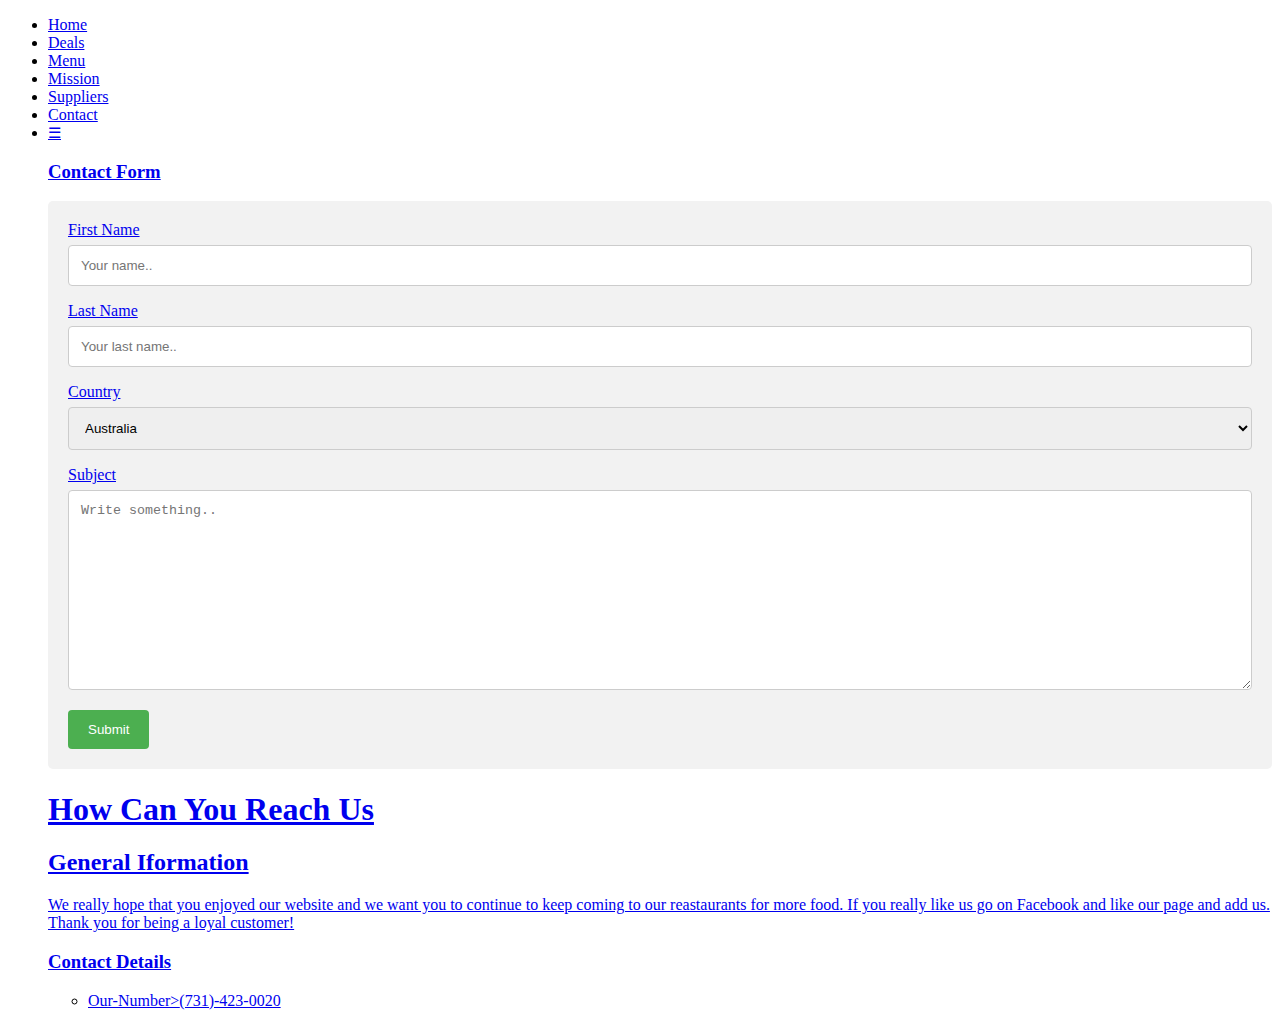
==== Contact.html @ 1a39fe98 "Add files via upload" ====
<!DOCTYPE html>
<html>
  <body>
<head> 
  <title>Contact Us | Steveo's</title>
  <style>
input[type=text], select, textarea {
    width: 100%;
    padding: 12px;
    border: 1px solid #ccc;
    border-radius: 4px;
    box-sizing: border-box;
    margin-top: 6px;
    margin-bottom: 16px;
    resize: vertical;
}

input[type=submit] {
    background-color: #4CAF50;
    color: white;
    padding: 12px 20px;
    border: none;
    border-radius: 4px;
    cursor: pointer;
}

input[type=submit]:hover {
    background-color: #45a049;
}

.container {
    border-radius: 5px;
    background-color: #f2f2f2;
    padding: 20px;
}
</style>
</head>
        <nav>
        <ul>
  <li><a href="#index.html">Home</a></li>
  <li><a href="#deals.html">Deals</a></li>
  <li><a href="#menu.html">Menu</a></li>
  <li><a href="#mission.html">Mission</a></li>
  <li><a href="#suppliers.html">Suppliers</a></li>
  <li><a href="#contact.html" class="selected">Contact</a></li>
  <li><a href="javascript:void(0);" style="font-size:15px;" class="icon" onclick="myFunction()">&#9776;</a></li>
        <a href="index.html">
<h3>Contact Form</h3>

<div class="container">
  <form action="/action_page.php">
    <label for="fname">First Name</label>
    <input type="text" id="fname" name="firstname" placeholder="Your name..">

    <label for="lname">Last Name</label>
    <input type="text" id="lname" name="lastname" placeholder="Your last name..">

    <label for="country">Country</label>
    <select id="country" name="country">
      <option value="australia">Australia</option>
      <option value="canada">Canada</option>
      <option value="usa">USA</option>
    </select>

    <label for="subject">Subject</label>
    <textarea id="subject" name="subject" placeholder="Write something.." style="height:200px"></textarea>

    <input type="submit" value="Submit">
  </form>
</div>
 
    <header>
    <h1>How Can You Reach Us</h1>
          <div id="wrapper">
      <section id="primary">
        <h2>General Iformation</h2>
        <p>We really hope that you enjoyed our website and we want you to continue to keep coming to our reastaurants for more food. If you really like us go on Facebook and like our page and add us. Thank you for being a loyal customer!</p>
         <section id="secondary">
   <h3>Contact Details</h3>
   <ul class="contact-info">
     <li>Our-Number><a href="tel:(731)-423-0020">(731)-423-0020</a></li>
     </body>
     </html>
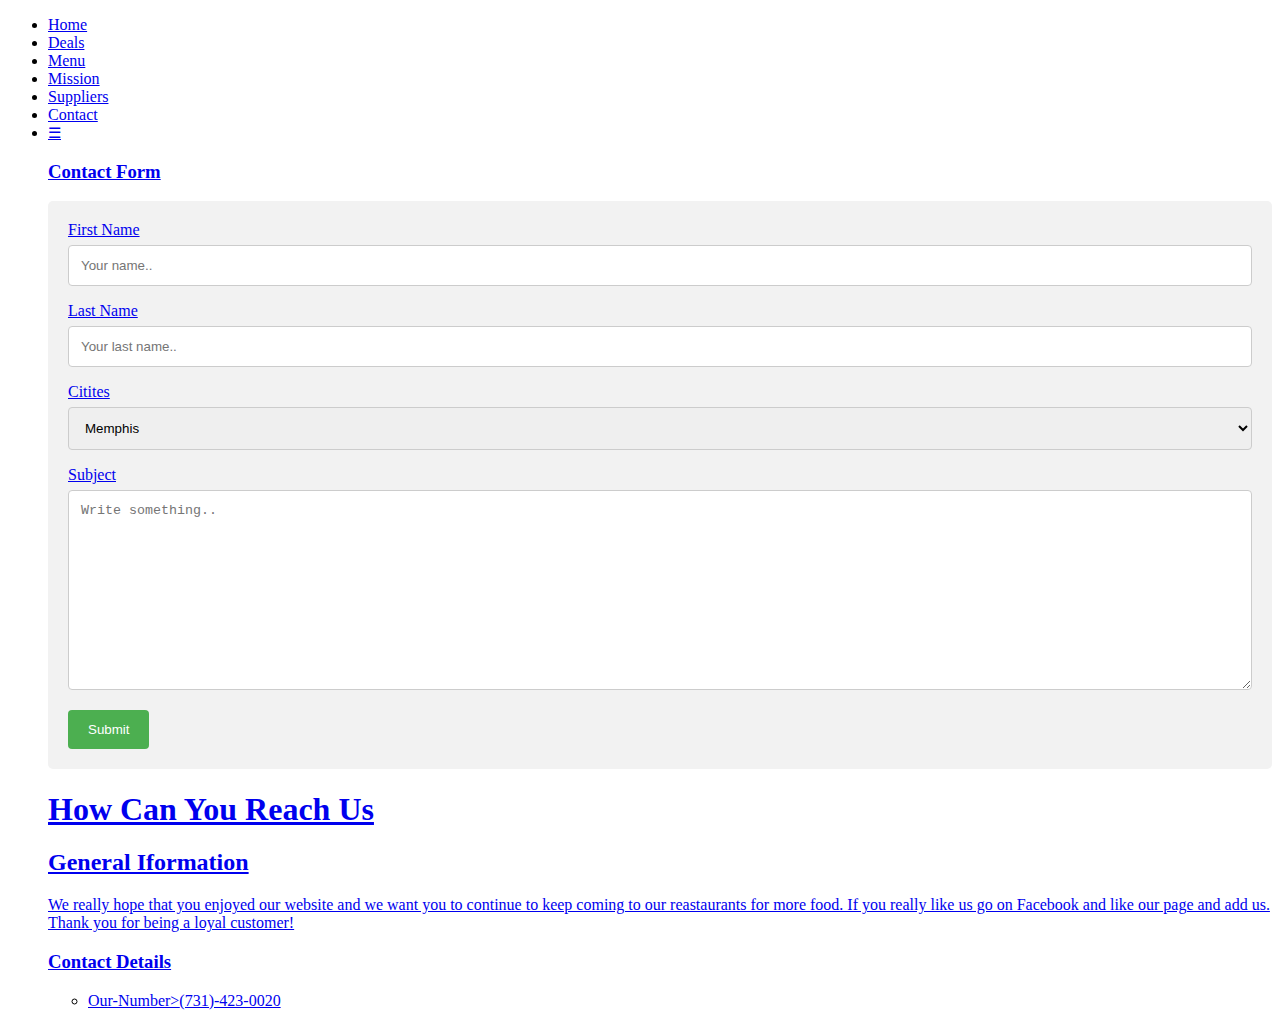
==== commit 89a557d8: "Update Contact.html" ====
--- a/Contact.html
+++ b/Contact.html
@@ -37,12 +37,12 @@
 </head>
         <nav>
         <ul>
-  <li><a href="#index.html">Home</a></li>
-  <li><a href="#deals.html">Deals</a></li>
-  <li><a href="#menu.html">Menu</a></li>
-  <li><a href="#mission.html">Mission</a></li>
-  <li><a href="#suppliers.html">Suppliers</a></li>
-  <li><a href="#contact.html" class="selected">Contact</a></li>
+  <li><a href="index.html">Home</a></li>
+  <li><a href="deals.html">Deals</a></li>
+  <li><a href="menu.html">Menu</a></li>
+  <li><a href="mission.html">Mission</a></li>
+  <li><a href="suppliers.html">Suppliers</a></li>
+  <li><a href="contact.html" class="selected">Contact</a></li>
   <li><a href="javascript:void(0);" style="font-size:15px;" class="icon" onclick="myFunction()">&#9776;</a></li>
         <a href="index.html">
 <h3>Contact Form</h3>
@@ -55,11 +55,13 @@
     <label for="lname">Last Name</label>
     <input type="text" id="lname" name="lastname" placeholder="Your last name..">
 
-    <label for="country">Country</label>
-    <select id="country" name="country">
-      <option value="australia">Australia</option>
-      <option value="canada">Canada</option>
-      <option value="usa">USA</option>
+    <label for="cities">Citites</label>
+    <select id="city" name="city">
+       <option value="memphis">Memphis</option>
+      <option value="nashville">Nashville</option>
+      <option value="atlanta">Atlanta</option>
+      <option value="chicago">Chicago</option>
+      <option value="henderson">Henderson</option>
     </select>
 
     <label for="subject">Subject</label>
@@ -80,4 +82,4 @@
    <ul class="contact-info">
      <li>Our-Number><a href="tel:(731)-423-0020">(731)-423-0020</a></li>
      </body>
-     </html>+     </html>
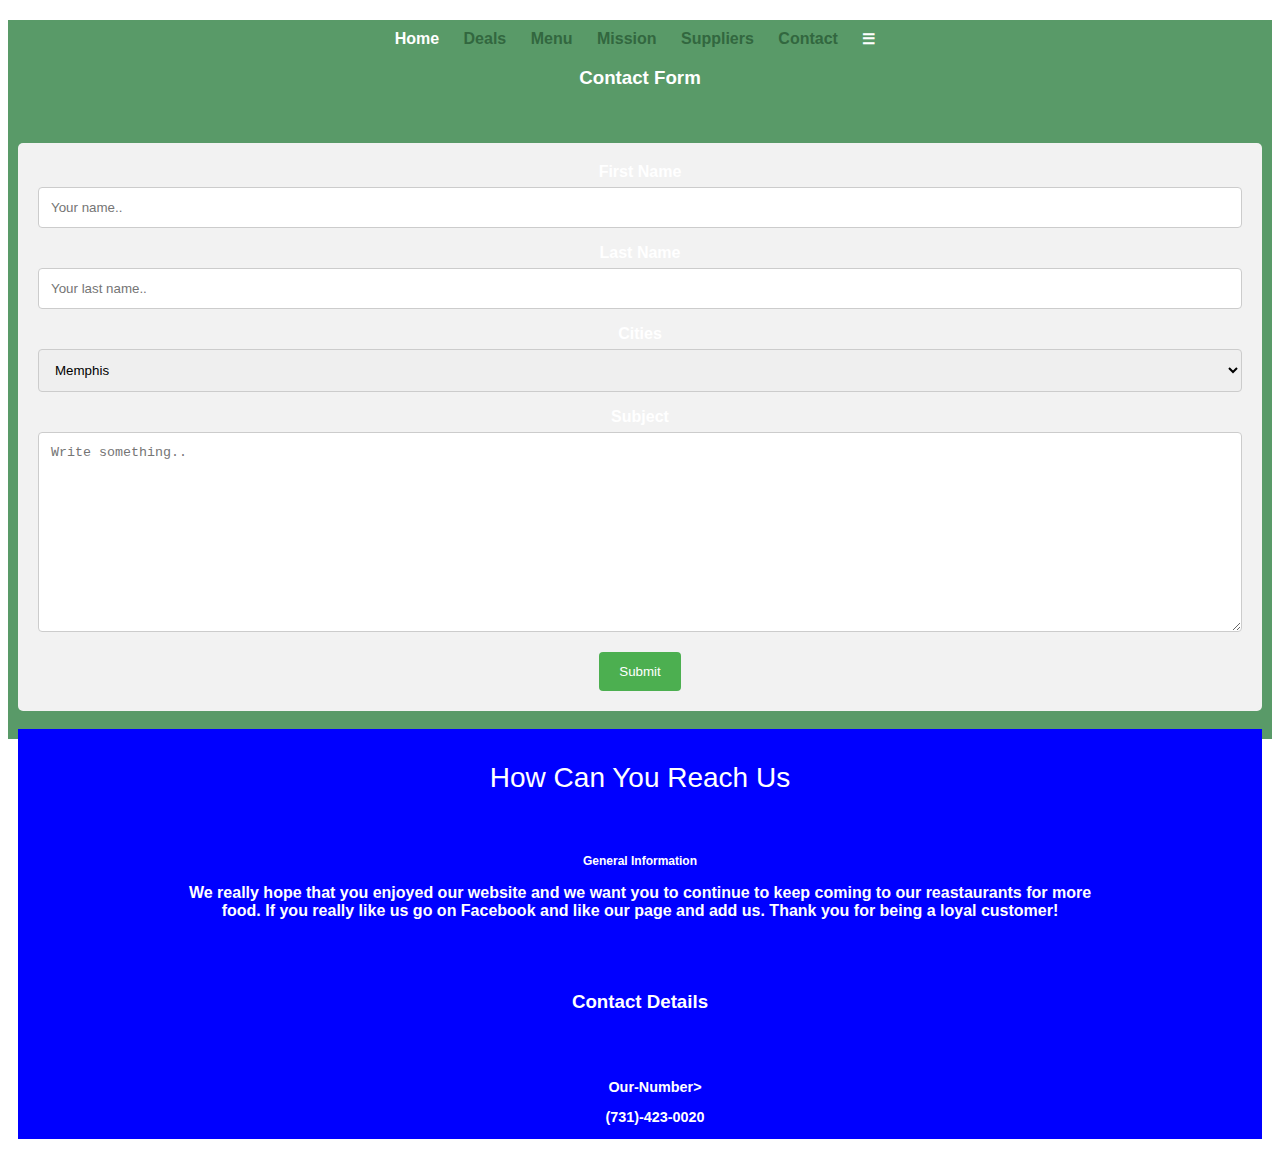
==== commit 9737290c: "Update Contact.html" ====
--- a/Contact.html
+++ b/Contact.html
@@ -35,18 +35,21 @@
 }
 </style>
 </head>
-        <nav>
+     <nav>
         <ul>
   <li><a href="index.html">Home</a></li>
-  <li><a href="deals.html">Deals</a></li>
-  <li><a href="menu.html">Menu</a></li>
-  <li><a href="mission.html">Mission</a></li>
-  <li><a href="suppliers.html">Suppliers</a></li>
-  <li><a href="contact.html" class="selected">Contact</a></li>
+  <li><a href="Deals.html" class="selected">Deals</a></li>
+  <li><a href="Menu.html" class="selected">Menu</a></li>
+  <li><a href="Mission.html" class="selected">Mission</a></li>
+  <li><a href="Suppliers.html" class="selected">Suppliers</a></li>
+  <li><a href="Contact.html" class="selected">Contact</a></li>
   <li><a href="javascript:void(0);" style="font-size:15px;" class="icon" onclick="myFunction()">&#9776;</a></li>
         <a href="index.html">
+          <body>
 <h3>Contact Form</h3>
-
+    <link rel="stylesheet" href="css/style.css">
+   <div class="topnav" id="myTopnav">
+     
 <div class="container">
   <form action="/action_page.php">
     <label for="fname">First Name</label>
@@ -55,9 +58,9 @@
     <label for="lname">Last Name</label>
     <input type="text" id="lname" name="lastname" placeholder="Your last name..">
 
-    <label for="cities">Citites</label>
-    <select id="city" name="city">
-       <option value="memphis">Memphis</option>
+    <label for="country">Cities</label>
+    <select id="country" name="country">
+      <option value="memphis">Memphis</option>
       <option value="nashville">Nashville</option>
       <option value="atlanta">Atlanta</option>
       <option value="chicago">Chicago</option>
@@ -75,11 +78,21 @@
     <h1>How Can You Reach Us</h1>
           <div id="wrapper">
       <section id="primary">
-        <h2>General Iformation</h2>
+        <h2><b>General Information</b></h2>
         <p>We really hope that you enjoyed our website and we want you to continue to keep coming to our reastaurants for more food. If you really like us go on Facebook and like our page and add us. Thank you for being a loyal customer!</p>
          <section id="secondary">
    <h3>Contact Details</h3>
    <ul class="contact-info">
      <li>Our-Number><a href="tel:(731)-423-0020">(731)-423-0020</a></li>
-     </body>
-     </html>
+    </ul>
+           </section>
+        </section>
+            </div>
+      </header>
+     </div>
+            </body>
+          </a>
+          </ul>
+       </nav>
+    </body>
+  </html>
--- a/css/style.css
+++ b/css/style.css
@@ -0,0 +1,208 @@
+/*********************************
+GENERAL
+**********************************/
+
+body { 
+  font-family: 'Open Sans', sans-serif; 
+}
+
+#wrapper {
+  max-width: 940px;
+  margin: 0 auto;
+  padding: 0 5%;
+}
+
+a {
+  text-decoration: none;
+}
+
+img{
+ max-width: 100%;
+}
+
+ h3 {
+  margin: 0 0 1m 0; }
+/*********************************
+HEADING
+**********************************/
+
+header {
+  float: left;
+  margin: 0 0 30px 0;
+  padding: 5px 0 0 0;
+  width: 100%;
+}
+
+#logo {
+  text-align: center;
+  margin: 0;
+}
+
+h1 {
+  font-family: 'Sansita', sans-serif;
+  margin: 15px 0;
+  font-size: 1.75em;
+  font-weight: normal;
+  line-height: 0.8em;
+}
+
+h2 {
+  font-size: 0.75em;
+  margin: -5px 0 0;
+  font-weight: normal;
+}
+
+
+
+/*********************************
+NAVIGATION
+**********************************/
+
+nav{
+ text-align:center;
+  padding: 10px 0;
+  margin: 20px 0 0;
+  }
+
+nav ul {
+  list-style: none;
+  margin: 0 10px;
+  padding: 0;
+}
+
+nav li {
+  display: inline-block;
+}
+
+nav a {
+  font-weight: 800;
+  padding: 15px 10px;
+}
+
+
+
+/*********************************
+FOOTER
+**********************************/
+
+footer {
+ font-size: 0.75em;
+  text-align: center;
+  clear: both;
+  padding-top: 50px;
+  color: #ccc;
+}
+
+.social-icon {
+  width: 20px;
+  height: 20px;
+  margin: 0 5px;
+}
+
+
+
+/*********************************
+PAGE: PORTFOLIO
+**********************************/
+
+#gallery {
+  margin: 0;
+  padding: 0;
+  list-style: none;
+}
+
+#gallery li {
+  float: left;
+  width: 45%;
+  margin: 2.5%;
+  background-color: #f5f5f5;
+  color: #bdc3c7;
+}
+  
+#gallery li a p {
+  margin: 0;
+  padding: 5%;
+  font-size: 0.75em;
+  color: #bdc3c7
+}
+
+
+
+/*********************************
+PAGE: ABOUT
+**********************************/
+
+/*********************************
+PAGE: CONTACT
+**********************************/
+
+.contact-info {
+  list-style: none;
+  padding: 0;
+  margin: 0;
+  font-size: 0.9em;
+}
+
+.contact-info a {
+  display: block;
+  min-height: 20px;
+  background-repeat: no-repeat;
+  background-size: 20px 20px;
+  padding: 0 0 0 30px;
+  margin: 0 0 10px;
+}
+
+/*********************************
+COLORS
+**********************************/
+
+/* site body */
+body{
+  background-color: #fff;
+  color: #fff;
+}
+
+/* green header */
+header {
+  background:  #0000ff;
+  border-color: #599a68;
+}
+
+/* nav background on mobile */
+nav {
+  background: #599a68;
+}
+
+
+/* logo text */
+h1, h2 {
+ color: #fff; 
+}
+
+/* links */
+a {
+  color: #6ab47b;
+}
+
+/* nav link */
+nav a, nav a:visited {
+  color: #fff;
+}
+
+/* selected nav link */
+nav a.selected, nav a:hover {
+  color: #32673f;
+}
+
+
+
+
+
+
+
+
+
+
+
+
+
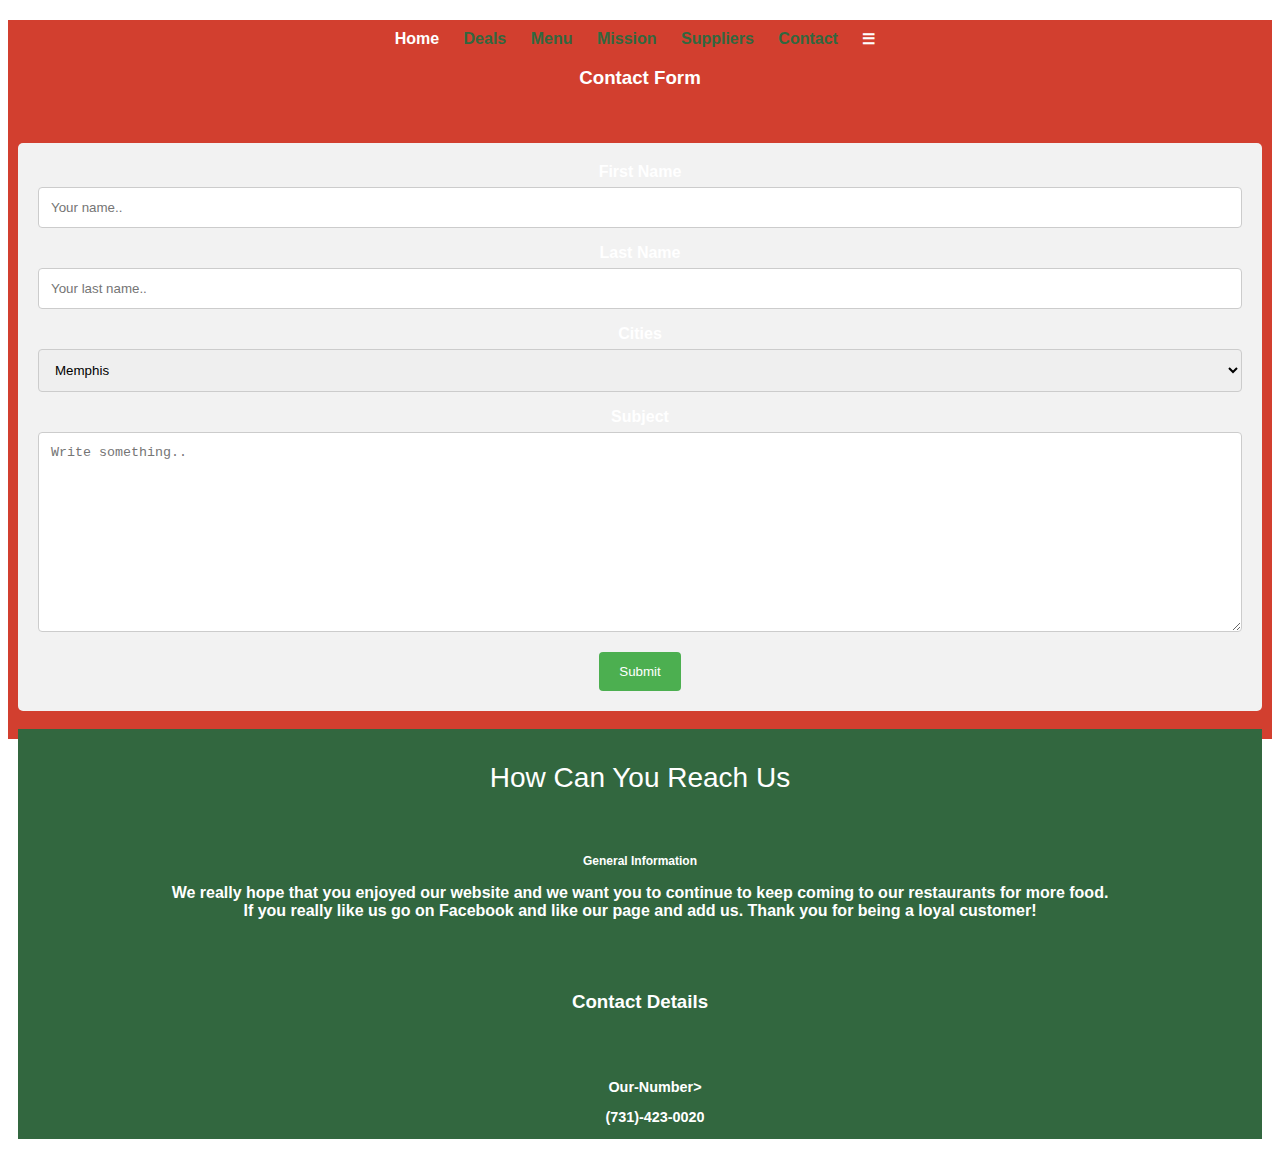
==== commit 65a49ec4: "Update Contact.html" ====
--- a/Contact.html
+++ b/Contact.html
@@ -79,7 +79,7 @@
           <div id="wrapper">
       <section id="primary">
         <h2><b>General Information</b></h2>
-        <p>We really hope that you enjoyed our website and we want you to continue to keep coming to our reastaurants for more food. If you really like us go on Facebook and like our page and add us. Thank you for being a loyal customer!</p>
+        <p>We really hope that you enjoyed our website and we want you to continue to keep coming to our restaurants for more food. If you really like us go on Facebook and like our page and add us. Thank you for being a loyal customer!</p>
          <section id="secondary">
    <h3>Contact Details</h3>
    <ul class="contact-info">
--- a/css/style.css
+++ b/css/style.css
@@ -4,6 +4,8 @@
 
 body { 
   font-family: 'Open Sans', sans-serif; 
+  background-repeat: no-repeat;
+  background-image: cover;
 }
 
 #wrapper {
@@ -22,6 +24,9 @@
 
  h3 {
   margin: 0 0 1m 0; }
+
+
+
 /*********************************
 HEADING
 **********************************/
@@ -158,19 +163,19 @@
 
 /* site body */
 body{
-  background-color: #fff;
+  background-color:;
   color: #fff;
 }
 
 /* green header */
 header {
-  background:  #0000ff;
-  border-color: #599a68;
+  background:  #32673f;
+  border-color: #000fff;
 }
 
 /* nav background on mobile */
 nav {
-  background: #599a68;
+  background: #d23f2f;
 }
 
 
@@ -181,7 +186,7 @@
 
 /* links */
 a {
-  color: #6ab47b;
+  color: #000fff;
 }
 
 /* nav link */
@@ -193,16 +198,3 @@
 nav a.selected, nav a:hover {
   color: #32673f;
 }
-
-
-
-
-
-
-
-
-
-
-
-
-
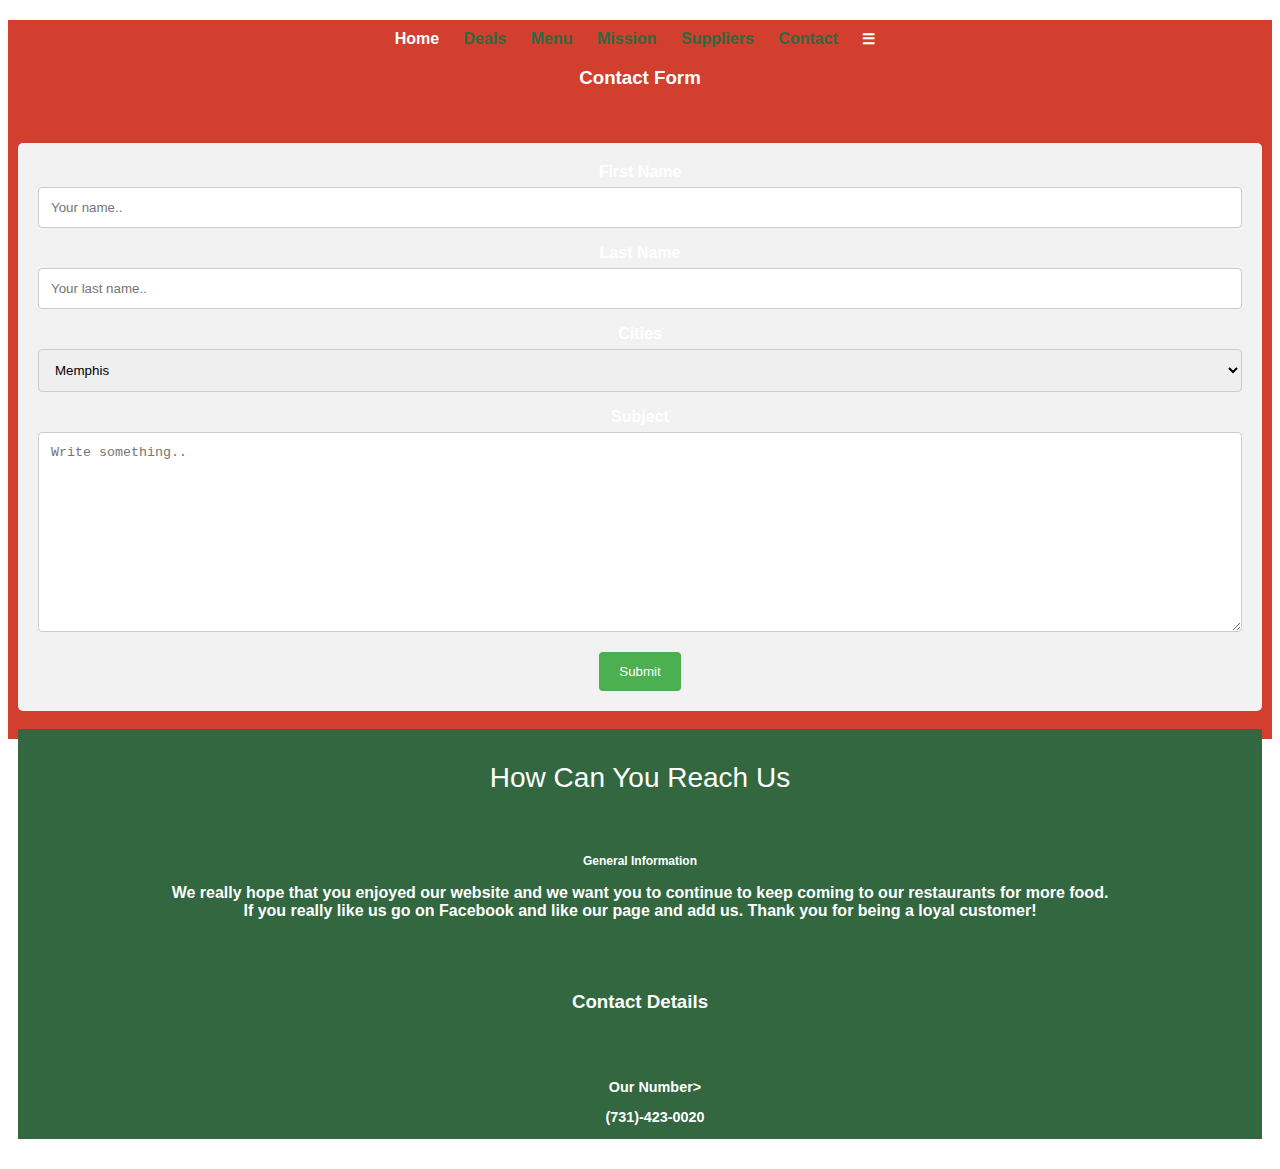
==== commit b10b5ffc: "Update Contact.html" ====
--- a/Contact.html
+++ b/Contact.html
@@ -83,7 +83,7 @@
          <section id="secondary">
    <h3>Contact Details</h3>
    <ul class="contact-info">
-     <li>Our-Number><a href="tel:(731)-423-0020">(731)-423-0020</a></li>
+     <li>Our Number><a href="tel:(731)-423-0020">(731)-423-0020</a></li>
     </ul>
            </section>
         </section>
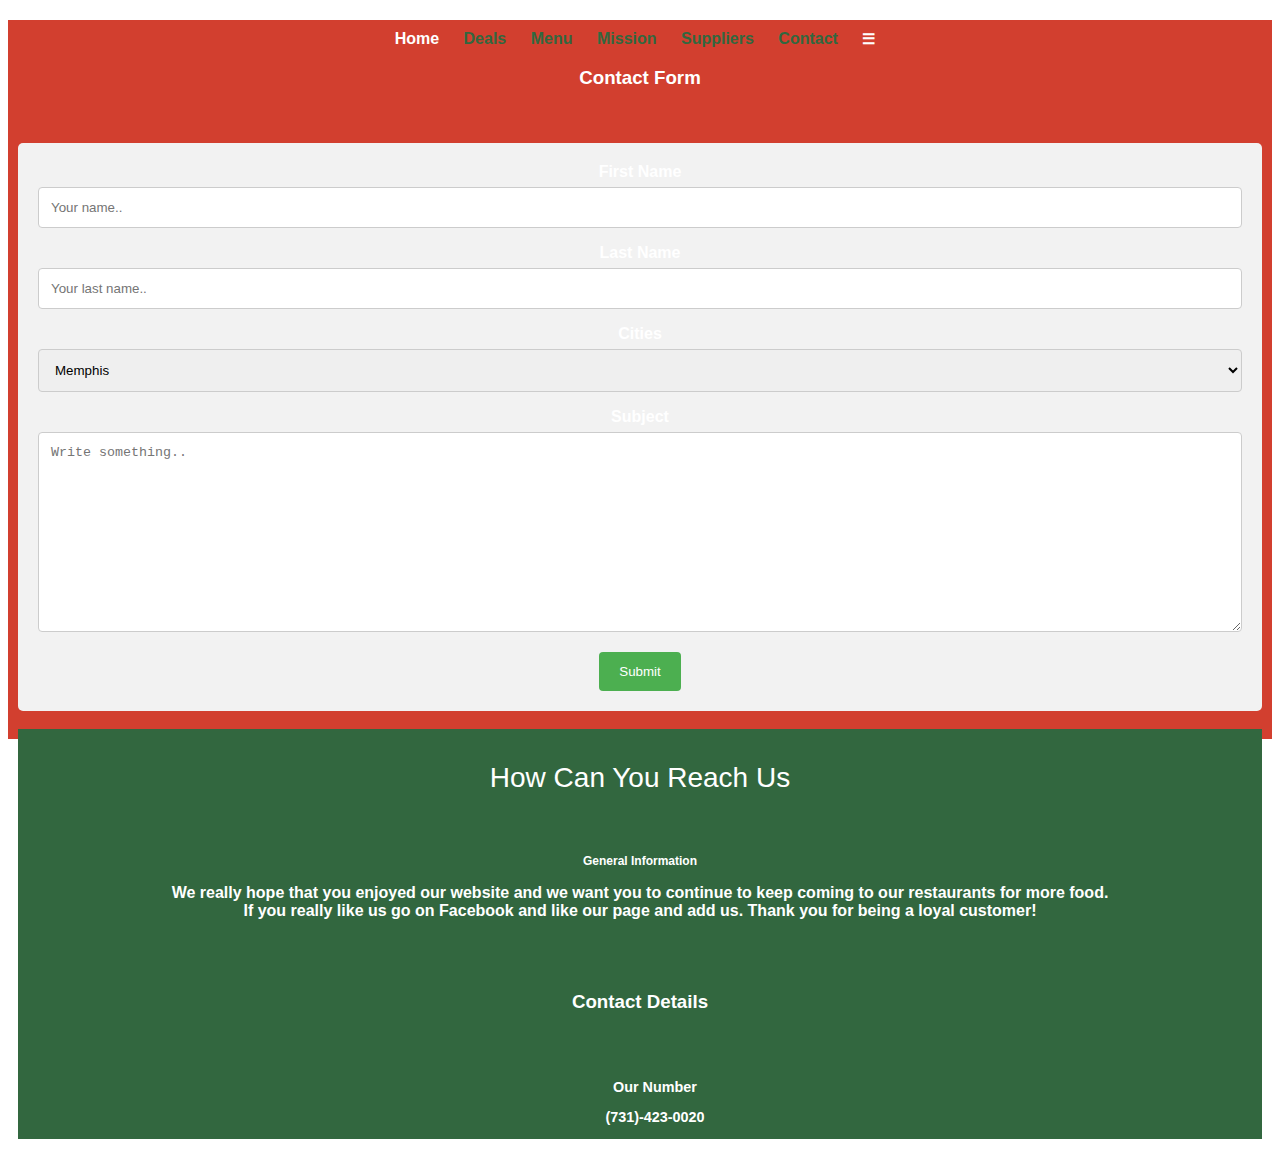
==== commit e4faf82f: "Update Contact.html" ====
--- a/Contact.html
+++ b/Contact.html
@@ -83,7 +83,7 @@
          <section id="secondary">
    <h3>Contact Details</h3>
    <ul class="contact-info">
-     <li>Our Number><a href="tel:(731)-423-0020">(731)-423-0020</a></li>
+     <li>Our Number<a href="tel:(731)-423-0020">(731)-423-0020</a></li>
     </ul>
            </section>
         </section>
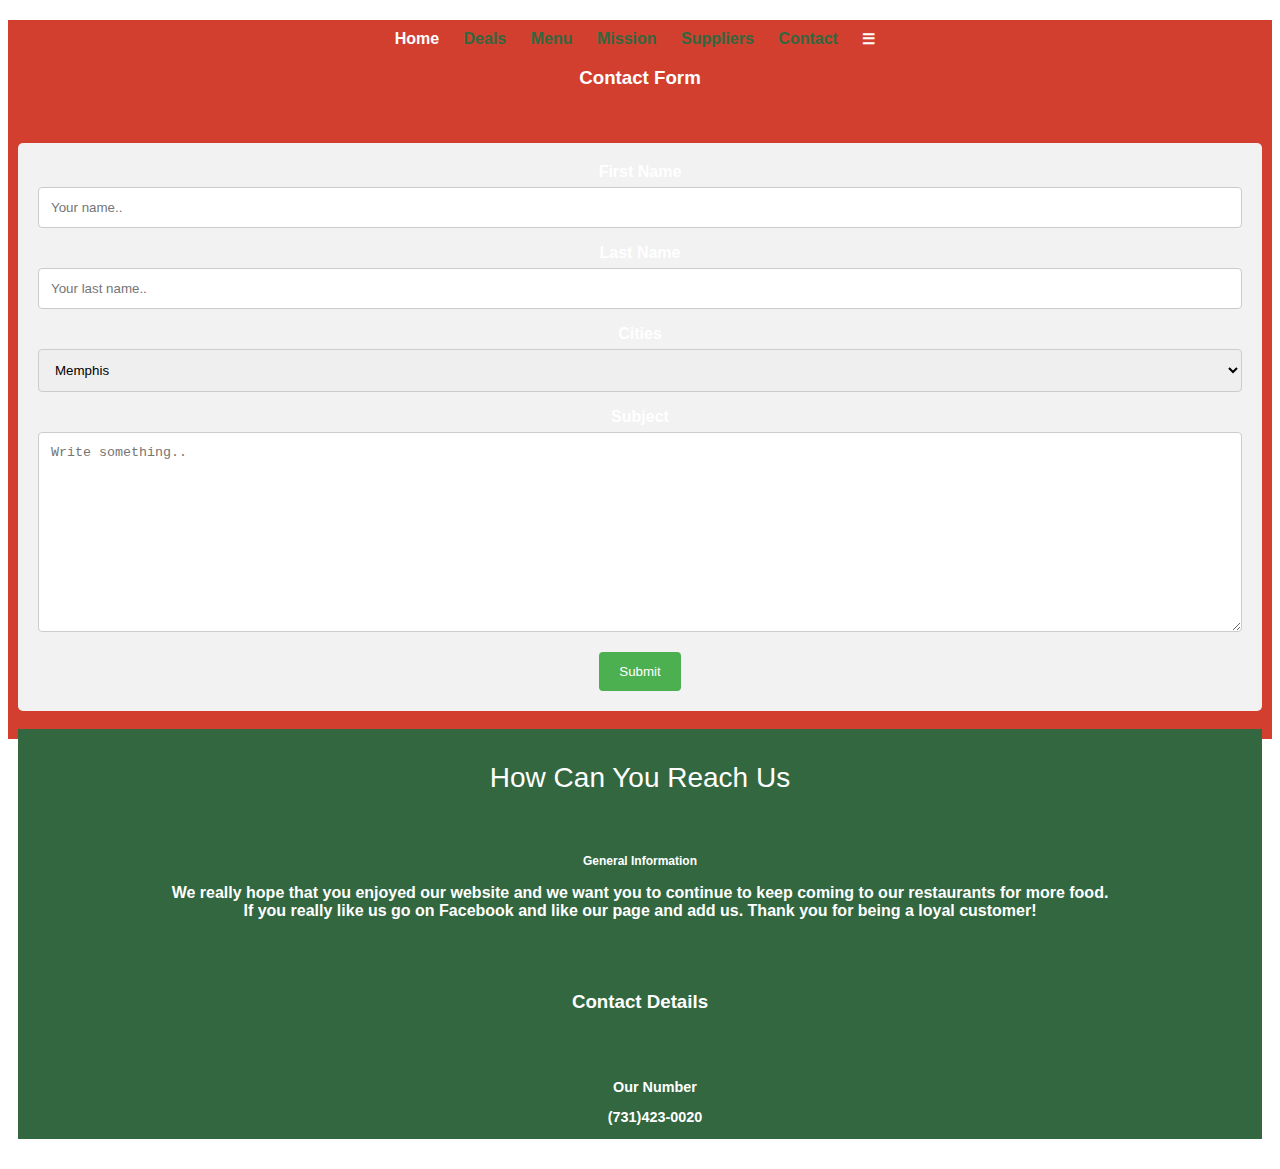
==== commit 32aeaaa8: "Update Contact.html" ====
--- a/Contact.html
+++ b/Contact.html
@@ -83,7 +83,7 @@
          <section id="secondary">
    <h3>Contact Details</h3>
    <ul class="contact-info">
-     <li>Our Number<a href="tel:(731)-423-0020">(731)-423-0020</a></li>
+     <li>Our Number <a href="tel:(731)-423-0020">(731)423-0020</a></li>
     </ul>
            </section>
         </section>
